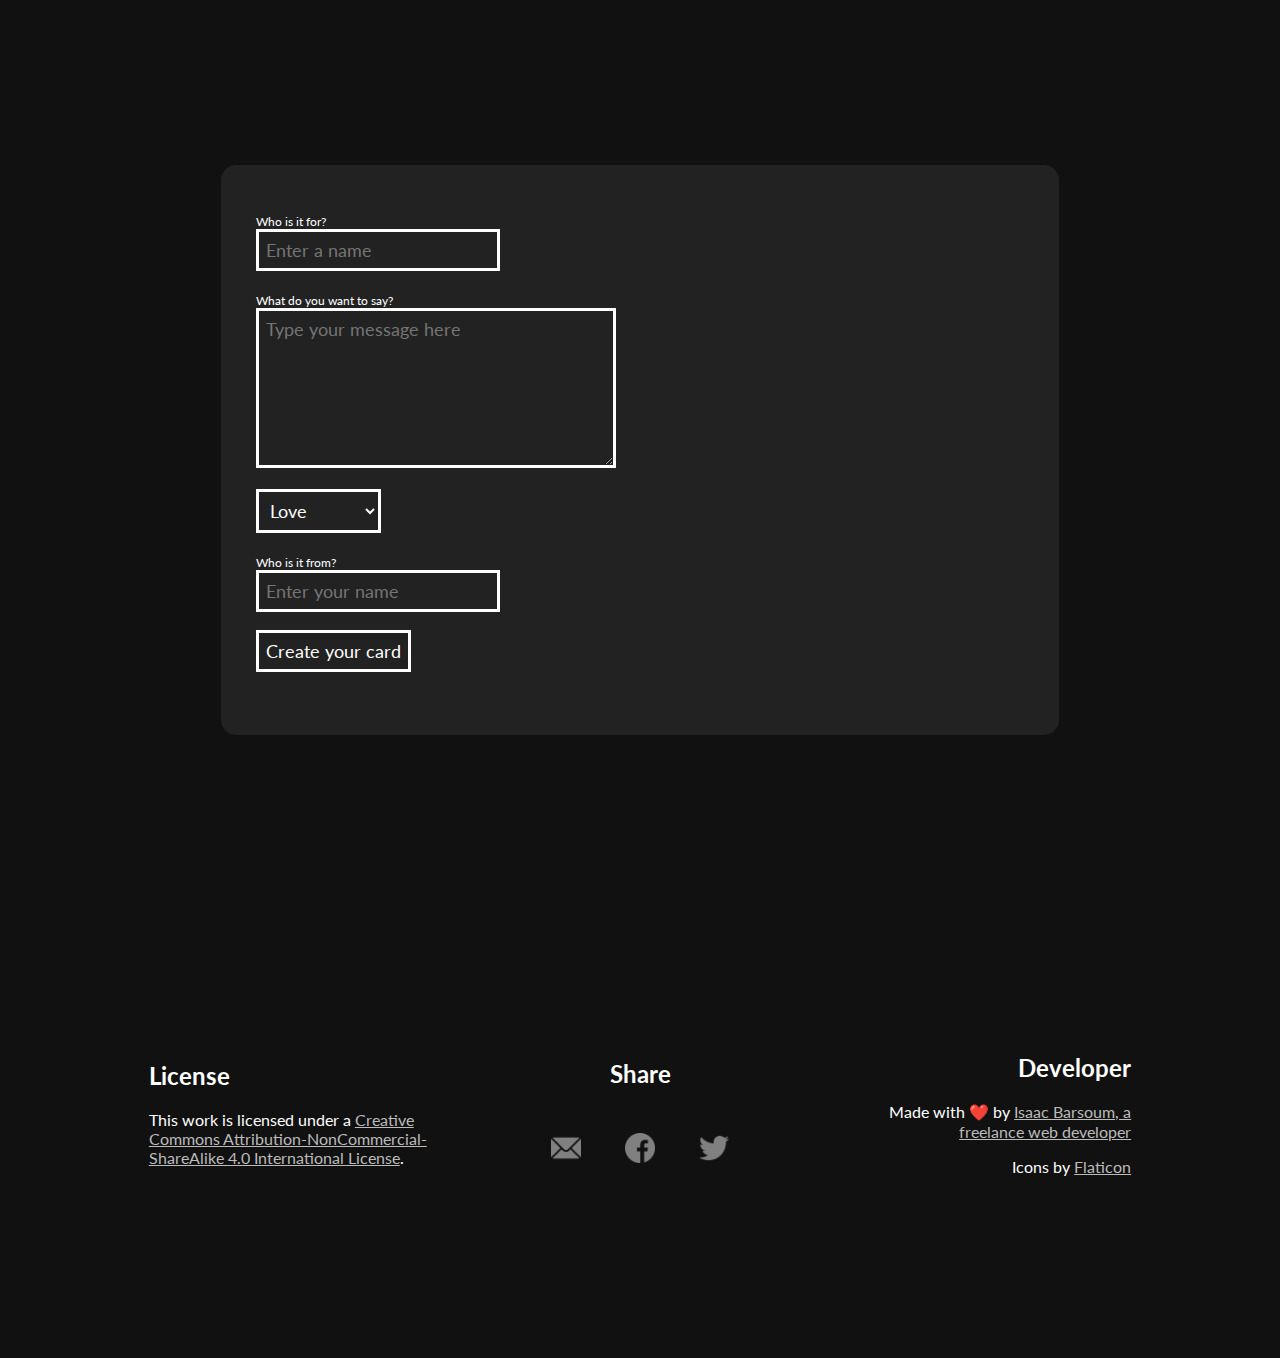
==== index.html @ 570d2a99 "finished project with share buttons" ====
<!DOCTYPE html>
<html>
  <title>Cardmaker</title>
  <link rel="stylesheet" href="/styles.css">
  <meta charset="utf-8" />
</html>
<body>
  <section id="card1" class="card">
      <label for="name">Who is it for?</label><br>
      <input type="text" name="name" id="forname" placeholder="Enter a name" /><br>
      <label for="message">What do you want to say?</label><br>
      <textarea id="message" name="message" placeholder="Type your message here" required /></textarea><br>
      <select name="endearment" required id="endearment">
        <option value="love">Love</option>
        <option value="sincerely">Sincerely</option>
        <option value="yours">Yours</option>
        <option value="yourstruly">Yours truly</option>
        <option value="from">From</option>
      </select><br>
      <label for="from">Who is it from?</label><br>
      <input type="text" name="from" id="from" placeholder="Enter your name" /><br>
      <button type="submit" onclick="display()" class="submit"/>Create your card</button>
  </section>
  
<div class="flip-card" id="flip-card">
  
  <div class="flip-card-inner">
    <div class="flip-card-front">
      <h1>For <span id="cardfrontbox"></span></h1>
    </div>
    <div class="flip-card-back">
      <p>Dear <span id="displayarea"></span>,</p>
      <p id="displayarea1"></p>
      <p><span id="displayarea2"></span>,</p>
      <p id="displayarea3"></p>
    </div>
  </div>
</div>
<section id="info" class="info">
    <img src="/info.png">
    <p>Hover over the card!</p>
  </section>

  <footer>
    <div class="flex-container">
      <div class="flex-box" id="flex-box-one">
        <h2>License</h2>
        <p>This work is licensed under a <a target="_blank" rel="license" href="http://creativecommons.org/licenses/by-nc-sa/4.0/">Creative Commons Attribution-NonCommercial-ShareAlike 4.0 International License</a>.</p>
      </div>
      <div class="flex-box" id="flex-box-three">
        <h2>Share</h2>
        <!-- Email -->
    <a href="mailto:?Subject=Cardmaker&amp;Body=I%20saw%20this%20and%20thought%20of%20you!%20 https://makecards.netlify.app">
        <img src="/email.png" alt="Email" class="shareicon" />
    </a>

    <a href="http://www.facebook.com/sharer.php?u=https://makecards.netlify.app" target="_blank">
        <img src="/facebook.png" alt="Facebook" class="shareicon" />
    </a>

    <a href="https://twitter.com/share?url=https://makecards.netlify.app&amp;text=Make%20cards%20online%20with%20Cardmaker&amp;hashtags=cardmaker" target="_blank">
        <img src="/twitter.png" alt="Twitter" class="shareicon" />
    </a>
      </div>
      <div class="flex-box" id="flex-box-two">
        <h2>Developer</h2>
        <p>Made with ❤️  by <a target="_blank" href="https://itbarsoum.netlify.app/">Isaac Barsoum, a freelance web developer</a></p>
        <p>Icons by <a href="https://www.flaticon.com/">Flaticon</a></p>
      </div>
    </div>
  </footer>
  <script>
    function display() {
      document.getElementById("flip-card").style.display = "block";
      document.getElementById("info").style.display = "flex";
      document.getElementById("card1").style.display = "none";
      document.getElementById("cardfrontbox").innerHTML = document.getElementById("forname").value;
      document.getElementById("displayarea").innerHTML = document.getElementById("forname").value; 
      document.getElementById("forname").value = "";
      document.getElementById("displayarea1").innerHTML = document.getElementById("message").value; 
      document.getElementById("message").value = "";
      document.getElementById("displayarea2").innerHTML = document.getElementById("endearment").value;
      document.getElementById("endearment").value = "";
      document.getElementById("displayarea3").innerHTML = document.getElementById("from").value;
      document.getElementById("from").value = "";
    }
  </script>
</body>
</html>
---- styles.css ----
@import url('https://fonts.googleapis.com/css2?family=Lato&display=swap');
@import url('https://fonts.googleapis.com/css2?family=Nerko+One&display=swap');


body {
  padding-left: 10vw;
  padding-right: 10vw;
  background-color: #111;
  color: white;
  font-family: "Lato", sans-serif;
  height: 100vh;
}

body::-webkit-scrollbar {
    display: none;
}

body {
  -ms-overflow-style: none;
  scrollbar-width: none;
}


.card {
  width: 60vw;
  background-color: #222;
  border-radius: 15px;
  padding: 35px;
  padding-top: 5vh;
  padding-bottom: 5vh;
  margin: auto;
  margin-top: 50vh;
  transform: translate(0, -50%);
}

input, .submit, select {
  font-family: "Lato", sans-serif;
  background-color: transparent;
  font-size: 18px;
  border: 3px solid white;
  color: white;
  margin-bottom: 18px;
  padding: 7px;
  outline: -webkit-focus-ring-color auto 0px;
  outline-offset: 0px;
}

option {
  background-color: #222;
  transition: 0.3s;
  outline: -webkit-focus-ring-color auto 0px;
  outline-offset: 0px;
}


.submit {
  transition: 0.3s;
}

.submit:hover {
  cursor: pointer;
  background-color: white;
  color: black;
}



label {
  font-size: 12px;
}

textarea {
  font-family: "Lato", sans-serif;
  background-color: transparent;
  font-size: 18px;
  border: 3px solid white;
  padding: 7px;
  color: white;
  min-height: 140px;
  min-width: 340px;
  max-height: 250px;
  max-width: 780px;
  margin-bottom: 18px;
  outline: -webkit-focus-ring-color auto 0px;
  outline-offset: 0px;
}

.flex-container {
  display: flex;
  height: auto;
}

.flex-box {
  width: 33%;
  padding: 1vw;
  margin: auto;
}

#flex-box-one {
  text-align: left;
}

#flex-box-two {
  text-align: right;
}

a {
  color: #bbb;
  transition: 0.4s;
}

a:hover {
  color: #fff;
}


.flip-card {
  background-color: transparent;
  width: 40vw;
  height: 300px;
  perspective: 1000px;
  margin: auto;
  display: none;
  margin-top: 10vh;
  margin-bottom: 80px;
}

.flip-card-inner {
  position: relative;
  width: 100%;
  height: 100%;
  text-align: center;
  transition: transform 1s;
  transform-style: preserve-3d;
  box-shadow: 10px 4px 8px 0 rgba(0,0,0,0.2);
}

.flip-card:hover .flip-card-inner {
  transform: rotateY(180deg);
}


.info {
  display: none;
  font-family: "Lato", sans-serif;
  width: 40vw;
  background-color: #2196f3;
  margin: auto;
  margin-top: 1vw;
  margin-bottom: 40vw;
  align-items: center;
  justify-content: center;
  border-radius: 10px;
}

.info p {
  padding-left: 20px;
  color: black !important;
}

.info img {
  height: 30px;
  filter: invert(0.1);
}

#flex-box-three {
  text-align: center;
}

#flex-box-three a {
  text-decoration: none;
}

.shareicon {
  filter: invert(0.5);
  width: 30px;
  padding: 20px;
  padding-top: 25px;
  transition: 0.4s;
}

.shareicon:hover {
  filter: invert(1);
}


.flip-card-front, .flip-card-back {
  position: absolute;
  -webkit-backface-visibility: hidden;
  backface-visibility: hidden;
  width: 100%;
  height: 100%;
}

.flip-card-front {
  background-color: #bbb;
  color: black;
  font-family:'Nerko One', cursive;
  font-size: 30px;
  padding-top: 50px;
  line-height: 170px;
}

.flip-card-back {
  background-color: #2196f3;
  color: black;
  transform: rotateY(180deg);
  font-size: 18px;
  padding-top: 50px;
}

.flip-card-back p {
  width: 80%;
  margin: auto;
  margin-top: 10px;
}

#displayarea2 {
  text-transform: capitalize;
}
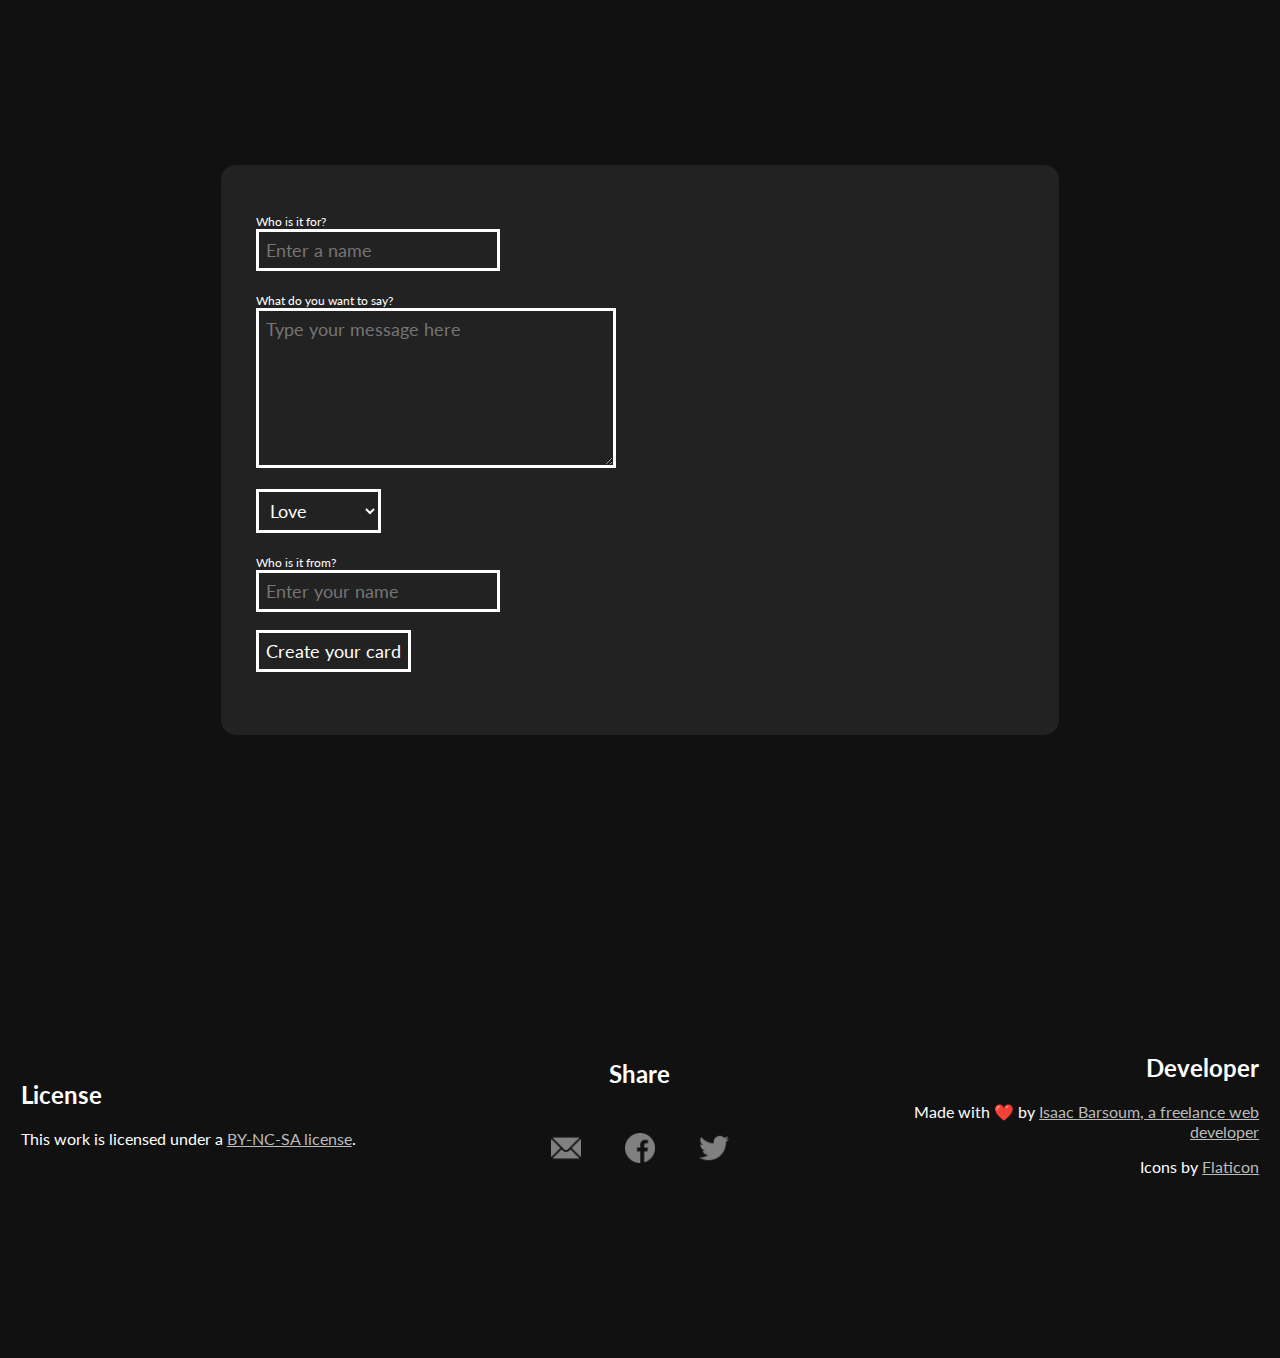
==== commit e91353c2: "edit" ====
--- a/index.html
+++ b/index.html
@@ -45,7 +45,7 @@
     <div class="flex-container">
       <div class="flex-box" id="flex-box-one">
         <h2>License</h2>
-        <p>This work is licensed under a <a target="_blank" rel="license" href="http://creativecommons.org/licenses/by-nc-sa/4.0/">Creative Commons Attribution-NonCommercial-ShareAlike 4.0 International License</a>.</p>
+        <p>This work is licensed under a <a target="_blank" rel="license" href="http://creativecommons.org/licenses/by-nc-sa/4.0/">BY-NC-SA license</a>.</p>
       </div>
       <div class="flex-box" id="flex-box-three">
         <h2>Share</h2>
--- a/styles.css
+++ b/styles.css
@@ -3,8 +3,6 @@
 
 
 body {
-  padding-left: 10vw;
-  padding-right: 10vw;
   background-color: #111;
   color: white;
   font-family: "Lato", sans-serif;
@@ -218,3 +216,28 @@
 #displayarea2 {
   text-transform: capitalize;
 }
+
+@media (max-width: 740px) {
+  .flex-box {
+    width: 100%;
+    text-align: center!important;
+    padding: 0vw;
+    padding-bottom: 30px;
+  }
+  .flex-box h2 {
+    line-height: 60%;
+  }
+  .flex-container {
+    display: block;
+  }
+  .card {
+    width: 75vw;
+  }
+  .flip-card {
+    width: 75vw;
+  }
+  .info {
+    width: 75vw;
+  }
+}
+
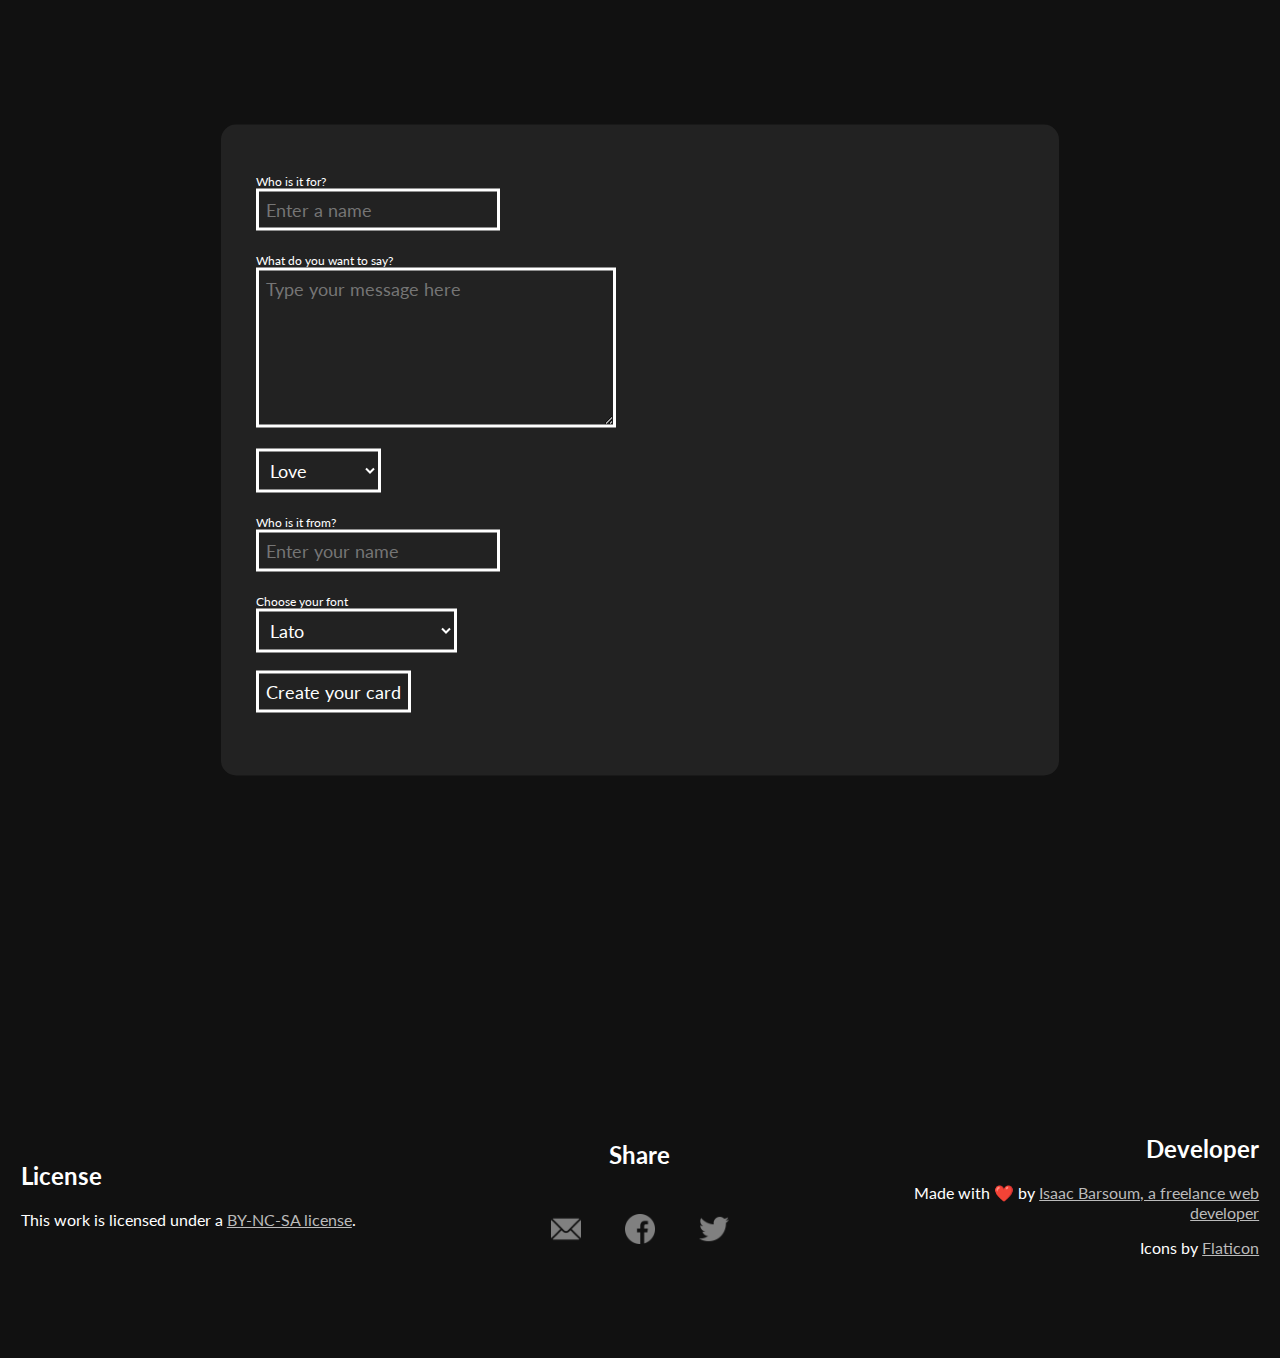
==== commit 7c5f8990: "added new font family parameter" ====
--- a/index.html
+++ b/index.html
@@ -19,16 +19,23 @@
       </select><br>
       <label for="from">Who is it from?</label><br>
       <input type="text" name="from" id="from" placeholder="Enter your name" /><br>
+      <label for="font">Choose your font</label><br>
+      <select name="font" required id="fontchoice">
+        <option value="lato">Lato</option>
+        <option value="architectsdaughter" class="architectsdaughter">Architects Daughter</option>
+        <option value="indieflower" class="indieflower">Indie Flower</option>
+        <option value="shadowsintolight" class="shadowsintolight">Shadows Into Light</option>
+        <option value="patrickhand" class="patrickhand">Patrick Hand</option>
+      </select><br />
       <button type="submit" onclick="display()" class="submit"/>Create your card</button>
   </section>
   
 <div class="flip-card" id="flip-card">
-  
   <div class="flip-card-inner">
     <div class="flip-card-front">
       <h1>For <span id="cardfrontbox"></span></h1>
     </div>
-    <div class="flip-card-back">
+    <div class="flip-card-back" id="back">
       <p>Dear <span id="displayarea"></span>,</p>
       <p id="displayarea1"></p>
       <p><span id="displayarea2"></span>,</p>
@@ -50,7 +57,7 @@
       <div class="flex-box" id="flex-box-three">
         <h2>Share</h2>
         <!-- Email -->
-    <a href="mailto:?Subject=Cardmaker&amp;Body=I%20saw%20this%20and%20thought%20of%20you!%20 https://makecards.netlify.app">
+    <a target="_blank" href="mailto:?Subject=Cardmaker&amp;Body=I%20saw%20this%20and%20thought%20of%20you!%20 https://makecards.netlify.app">
         <img src="/email.png" alt="Email" class="shareicon" />
     </a>
 
@@ -65,7 +72,7 @@
       <div class="flex-box" id="flex-box-two">
         <h2>Developer</h2>
         <p>Made with ❤️  by <a target="_blank" href="https://itbarsoum.netlify.app/">Isaac Barsoum, a freelance web developer</a></p>
-        <p>Icons by <a href="https://www.flaticon.com/">Flaticon</a></p>
+        <p>Icons by <a target="_blank" href="https://www.flaticon.com/">Flaticon</a></p>
       </div>
     </div>
   </footer>
@@ -83,6 +90,21 @@
       document.getElementById("endearment").value = "";
       document.getElementById("displayarea3").innerHTML = document.getElementById("from").value;
       document.getElementById("from").value = "";
+      var fc = document.getElementById("fontchoice").value;
+      var back = document.getElementById("back");
+      if (fc == "architectsdaughter") {
+        back.style.fontFamily = "'Architects Daughter', cursive";
+      } else if (fc == "shadowsintolight") {
+        back.style.fontFamily = "'Shadows Into Light', cursive";
+      } else if (fc == "patrickhand") {
+        back.style.fontFamily = "'Patrick Hand', cursive";
+      } else if (fc == "indieflower") {
+        back.style.fontFamily = "'Indie Flower', cursive";
+      } else if (fc == "lato") {
+        back.style.fontFamily = "'Lato', sans-serif";
+      } else {
+        back.style.fontFamily = "'Lato', sans-serif";
+      }
     }
   </script>
 </body>
--- a/styles.css
+++ b/styles.css
@@ -1,5 +1,6 @@
 @import url('https://fonts.googleapis.com/css2?family=Lato&display=swap');
 @import url('https://fonts.googleapis.com/css2?family=Nerko+One&display=swap');
+@import url('https://fonts.googleapis.com/css2?family=Architects+Daughter&family=Indie+Flower&family=Patrick+Hand&family=Shadows+Into+Light&display=swap');
 
 
 body {
@@ -13,11 +14,29 @@
     display: none;
 }
 
+
 body {
   -ms-overflow-style: none;
   scrollbar-width: none;
 }
 
+select::-webkit-scrollbar {
+  display: none;
+}
+
+select {
+  -ms-overflow-style: none;
+  scrollbar-width: none;
+}
+
+textarea::-webkit-scrollbar {
+  display: none;
+}
+
+textarea {
+  -ms-overflow-style: none;
+  scrollbar-width: none;
+}
 
 .card {
   width: 60vw;
@@ -39,15 +58,27 @@
   color: white;
   margin-bottom: 18px;
   padding: 7px;
-  outline: -webkit-focus-ring-color auto 0px;
-  outline-offset: 0px;
+}
+
+.architectsdaughter {
+  font-family: "Architects Daughter", cursive;
+}
+
+.indieflower {
+  font-family: "Indie Flower", cursive;
+}
+
+.shadowsintolight {
+  font-family: "Shadows Into Light", cursive;
+}
+
+.patrickhand {
+  font-family: "Patrick Hand", cursive;
 }
 
 option {
   background-color: #222;
   transition: 0.3s;
-  outline: -webkit-focus-ring-color auto 0px;
-  outline-offset: 0px;
 }
 
 
@@ -79,8 +110,6 @@
   max-height: 250px;
   max-width: 780px;
   margin-bottom: 18px;
-  outline: -webkit-focus-ring-color auto 0px;
-  outline-offset: 0px;
 }
 
 .flex-container {
@@ -217,6 +246,22 @@
   text-transform: capitalize;
 }
 
+input:focus {
+  outline-color: transparent;
+}
+
+textarea:focus {
+  outline-color: transparent;
+}
+
+.submit:focus {
+  outline-color: transparent;
+}
+
+select:focus {
+  outline-color: transparent;
+}
+
 @media (max-width: 740px) {
   .flex-box {
     width: 100%;
@@ -241,3 +286,54 @@
   }
 }
 
+@media (pointer: coarse) and (orientation: portrait) {
+  .flex-box {
+    width: 100%;
+    text-align: center!important;
+    padding: 0vw;
+    padding-bottom: 30px;
+  }
+  .flex-box h2 {
+    line-height: 60%;
+    font-size: 40px;
+  }
+  .flex-box p {
+    font-size: 30px;
+  }
+  .flex-container {
+    display: block;
+  }
+  .card {
+    width: 75vw;
+  }
+  .flip-card {
+    width: 75vw;
+  }
+  .info {
+    width: 75vw;
+  }
+  .shareicon {
+    width: 75px;
+  }
+  input, .submit, select, textarea {
+    font-size: 30px;
+  }
+  label {
+    font-size: 20px;
+  }
+  textarea {
+    min-width: 640px;
+  }
+  input {
+    min-width: 440px;
+  }
+  .info {
+    font-size: 26px;
+  }
+  .flip-card-back {
+    font-size: 26px;
+  }
+  .flip-card-front {
+    font-size: 40px;
+  }
+}
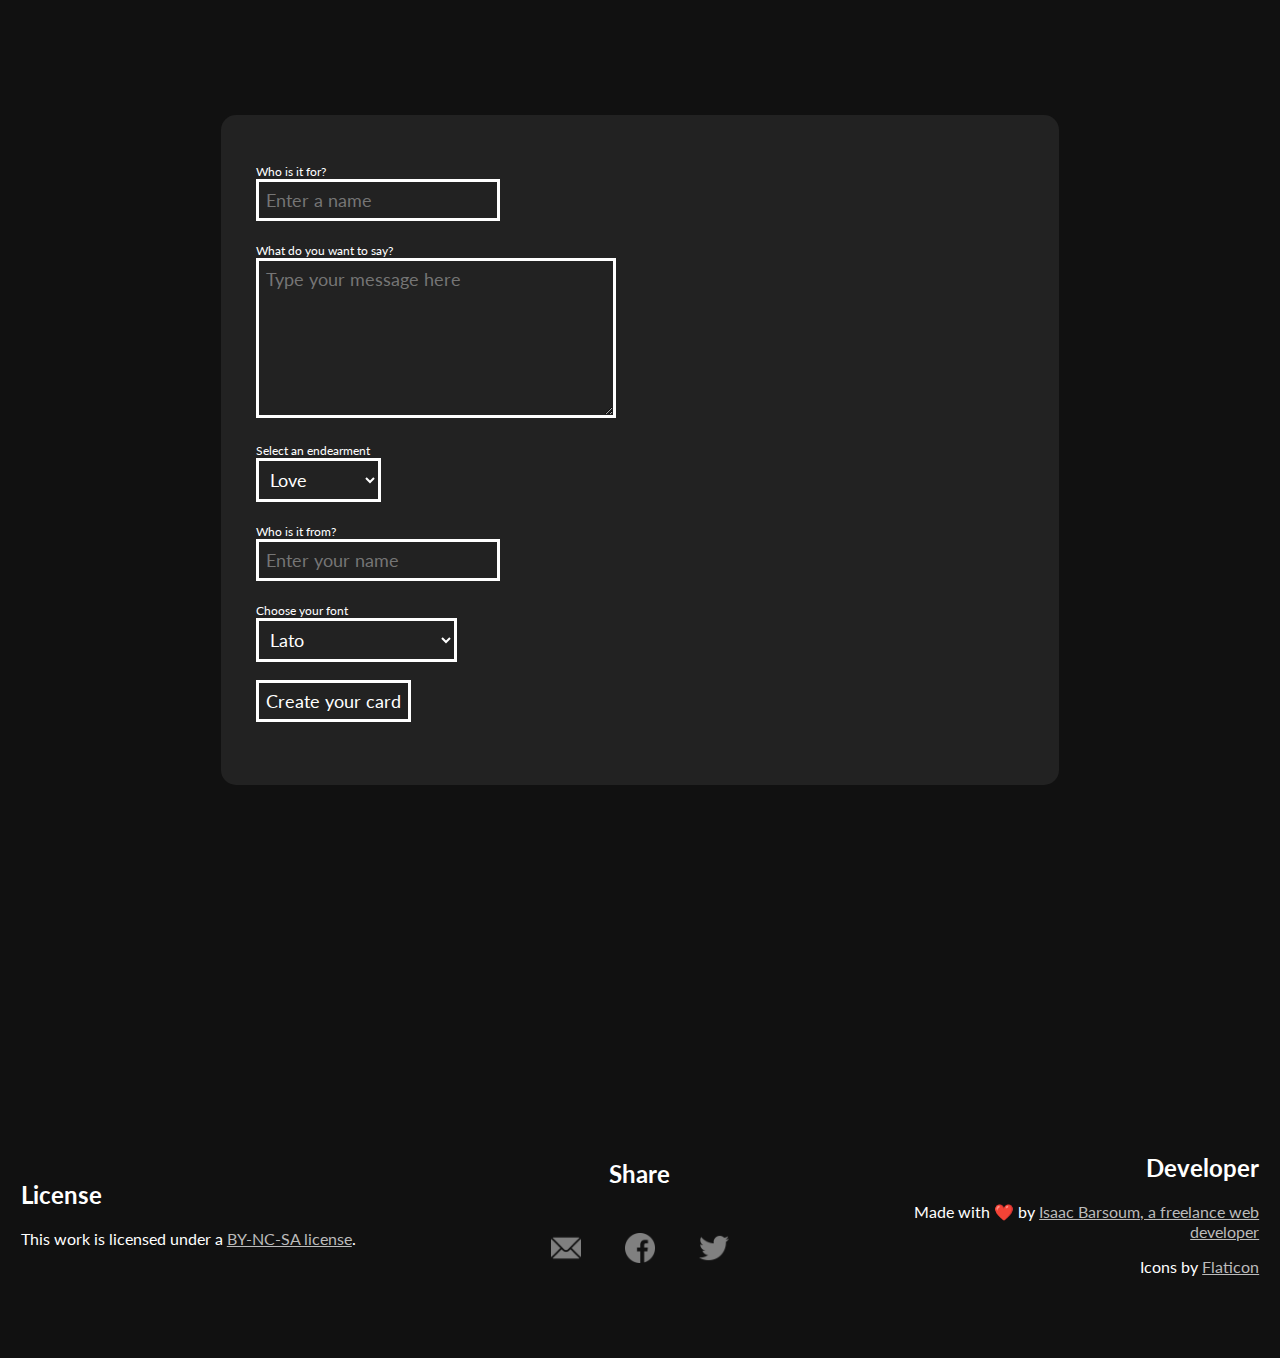
==== commit 6e6b1229: "edit" ====
--- a/index.html
+++ b/index.html
@@ -10,11 +10,12 @@
       <input type="text" name="name" id="forname" placeholder="Enter a name" /><br>
       <label for="message">What do you want to say?</label><br>
       <textarea id="message" name="message" placeholder="Type your message here" required /></textarea><br>
+      <label for="endearment">Select an endearment</label><br />
       <select name="endearment" required id="endearment">
         <option value="love">Love</option>
         <option value="sincerely">Sincerely</option>
         <option value="yours">Yours</option>
-        <option value="yourstruly">Yours truly</option>
+        <option value="yours truly">Yours truly</option>
         <option value="from">From</option>
       </select><br>
       <label for="from">Who is it from?</label><br>
@@ -27,12 +28,21 @@
         <option value="shadowsintolight" class="shadowsintolight">Shadows Into Light</option>
         <option value="patrickhand" class="patrickhand">Patrick Hand</option>
       </select><br />
+<!--      <label for="bg">Choose the background for the front</label>
+      <select name="bg" required id="bg">
+        <option value="flowers">Flowery</option>
+        <option value="holidays">Holidays</option>
+        <option value="birthday">Birthday</option>
+        <option value="colorful">Simply Colorful</option>
+        <option value="plain">Plain</option>
+      </select><br /> -->
       <button type="submit" onclick="display()" class="submit"/>Create your card</button>
+  </form>
   </section>
   
 <div class="flip-card" id="flip-card">
   <div class="flip-card-inner">
-    <div class="flip-card-front">
+    <div class="flip-card-front" id="front">
       <h1>For <span id="cardfrontbox"></span></h1>
     </div>
     <div class="flip-card-back" id="back">
@@ -105,6 +115,17 @@
       } else {
         back.style.fontFamily = "'Lato', sans-serif";
       }
+      /*var bg = document.getElementById("fontchoice").value;
+      var front = document.getElementById("front");
+      if (bg == "flowers") {
+        front.style.backgroundImage = "url('/greetingcard1.jpeg')";
+      } else if (bg == "holidays") {
+        front.style.backgroundImage = "url('/greetingcard5.jpeg')";
+      } else if (bg == "birthday") {
+        front.style.backgroundImage = "url('/greetingcard3.jpeg')";
+      } else if (bg == "colorful") {
+        front.style.backgroundImage = "url('/greetingcard4.jpeg')";
+      }*/
     }
   </script>
 </body>
--- a/styles.css
+++ b/styles.css
@@ -220,7 +220,8 @@
 }
 
 .flip-card-front {
-  background-color: #bbb;
+  background-image: url("/greetingcard.jpeg");
+  background-size: cover;
   color: black;
   font-family:'Nerko One', cursive;
   font-size: 30px;
@@ -262,6 +263,17 @@
   outline-color: transparent;
 }
 
+select:hover {
+  cursor: pointer;
+}
+
+option:hover {
+  cursor: pointer;
+}
+
+
+
+
 @media (max-width: 740px) {
   .flex-box {
     width: 100%;
